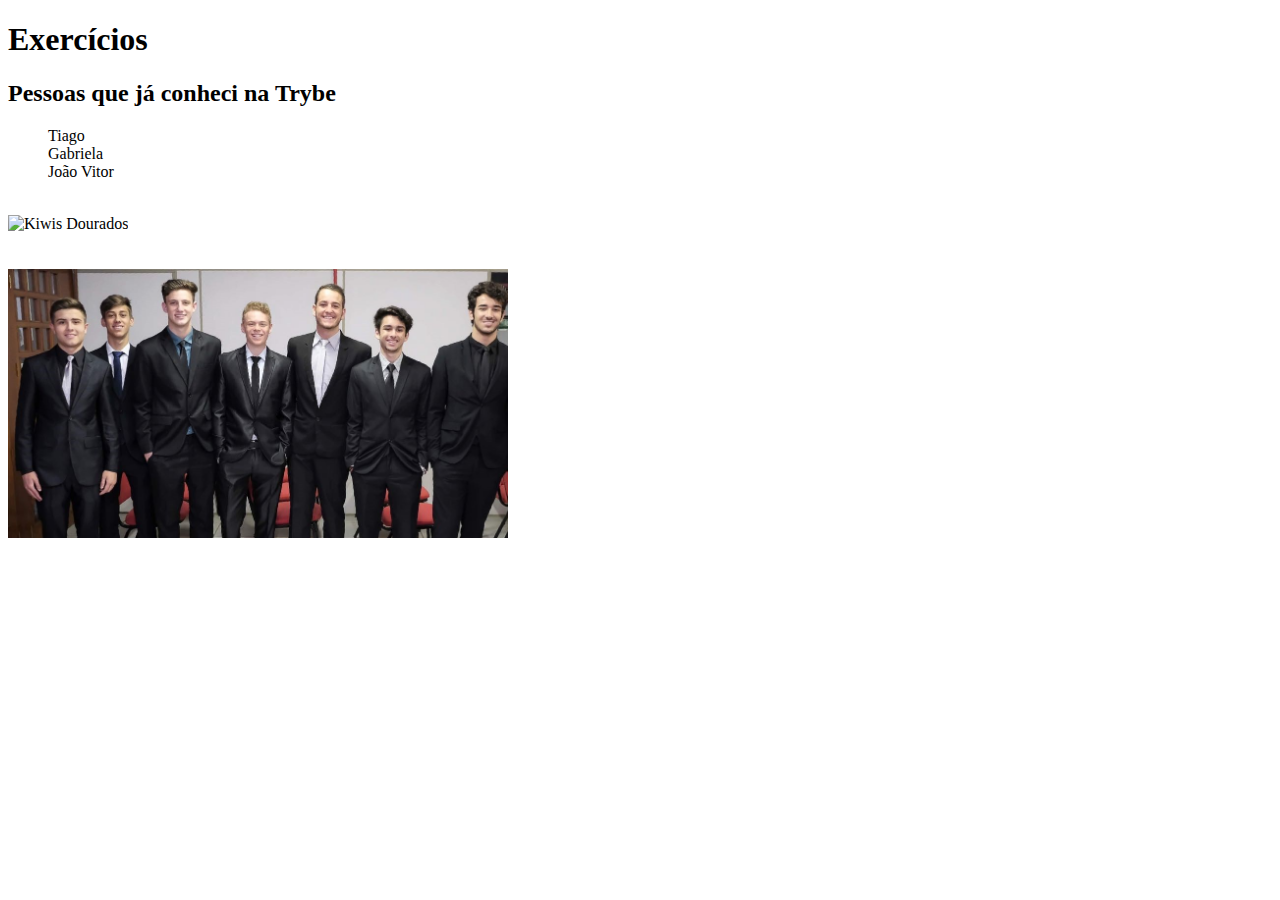
==== exercises/bloco_3/dia_1/parteII.html @ 51b96da9 "Exercicio da Parte II" ====
<!DOCTYPE html>
<html lang="pt-br">
<head>
    <meta charset="UTF-8">
    <meta http-equiv="X-UA-Compatible" content="IE=edge">
    <meta name="viewport" content="width=device-width, initial-scale=1.0">
    <title>HTML</title>
</head>
<body>
    <h1>Exercícios</h1>
    <h2>Pessoas que já conheci na Trybe</h2>
    <ul>
      <l>Tiago</l> <br>
      <l>Gabriela</l> <br>
      <l>João Vitor</l>
    </ul> <br>
    <img src="https://specialtyproduce.com/sppics/1847.png" alt="Kiwis Dourados" width="300px"> <br> <br> <br>
<img src="./download.png" alt="Amigos de terno" width="500">
</body>
</html>
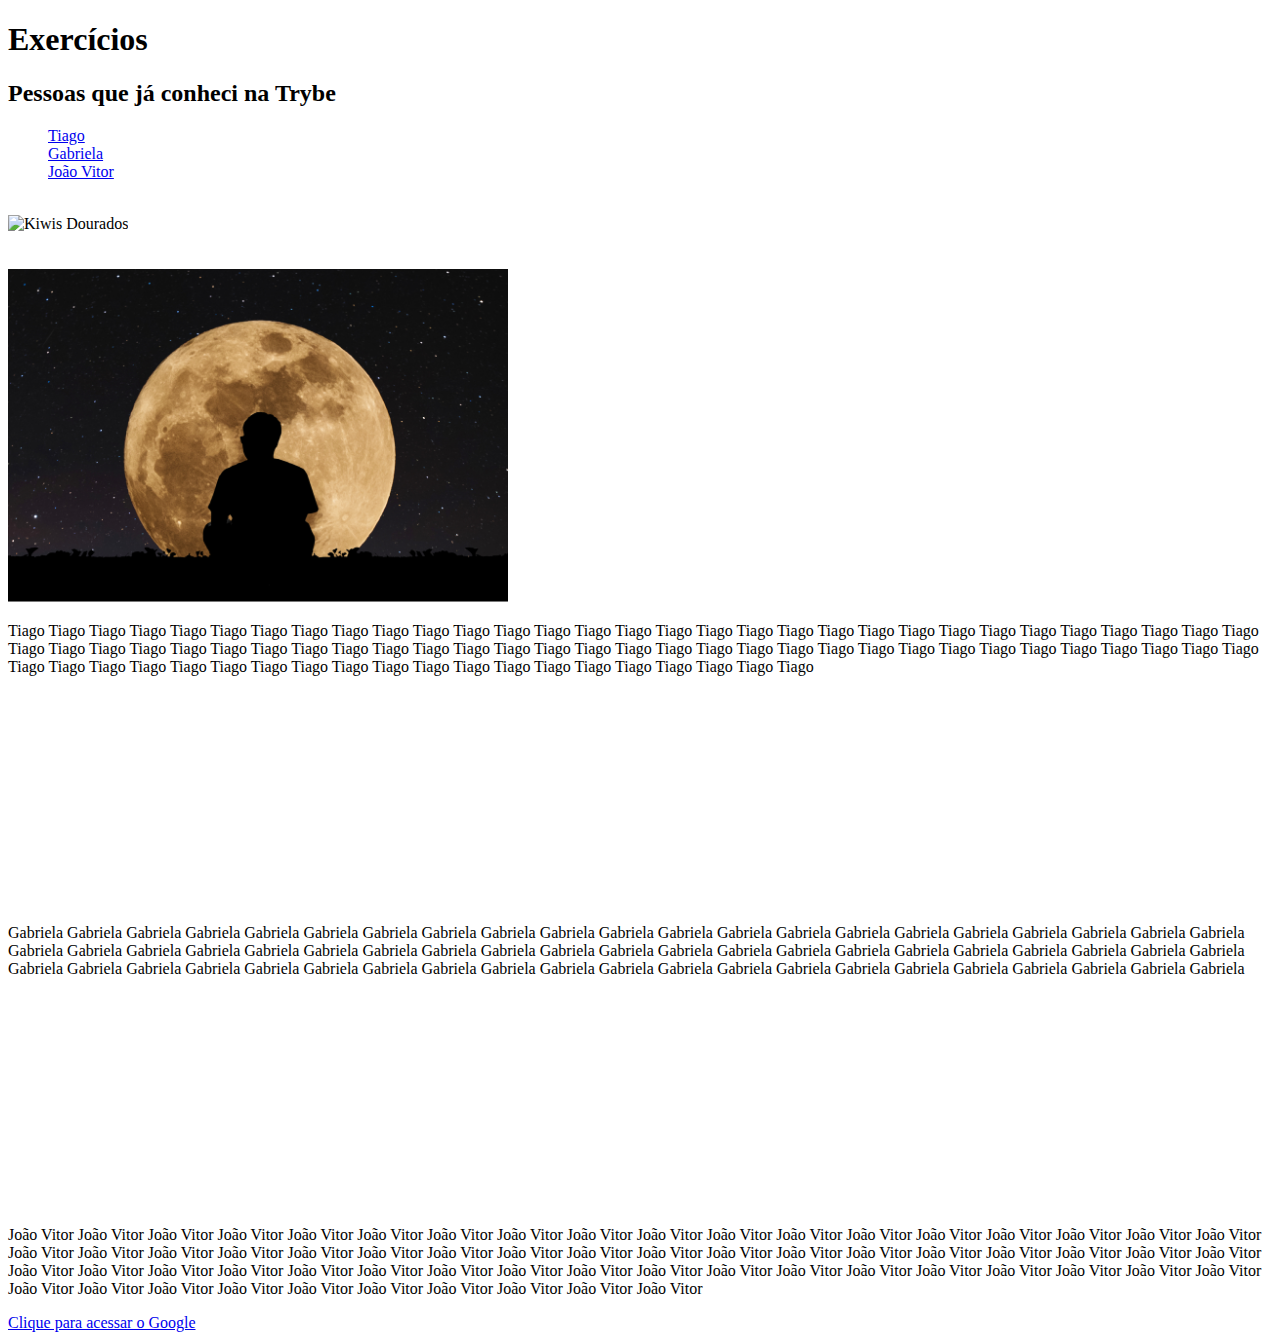
==== commit b048d8d1: "Adicionados links internos e externos" ====
--- a/exercises/bloco_3/dia_1/parteII.html
+++ b/exercises/bloco_3/dia_1/parteII.html
@@ -10,11 +10,41 @@
     <h1>Exercícios</h1>
     <h2>Pessoas que já conheci na Trybe</h2>
     <ul>
-      <l>Tiago</l> <br>
-      <l>Gabriela</l> <br>
-      <l>João Vitor</l>
+      <l><a href="#tiago">Tiago</a></l> <br>
+      <l><a href="#gabriela">Gabriela</a></l> <br>
+      <l><a href="#joao">João Vitor</a></l>
     </ul> <br>
     <img src="https://specialtyproduce.com/sppics/1847.png" alt="Kiwis Dourados" width="300px"> <br> <br> <br>
 <img src="./download.png" alt="Amigos de terno" width="500">
+
+<p id="tiago">Tiago Tiago Tiago Tiago Tiago Tiago Tiago Tiago Tiago Tiago Tiago Tiago Tiago Tiago Tiago Tiago Tiago Tiago Tiago Tiago Tiago Tiago Tiago Tiago Tiago Tiago Tiago Tiago Tiago Tiago Tiago Tiago Tiago Tiago Tiago Tiago Tiago Tiago Tiago Tiago Tiago Tiago Tiago Tiago Tiago Tiago Tiago Tiago Tiago Tiago Tiago Tiago Tiago Tiago Tiago Tiago Tiago Tiago Tiago Tiago Tiago Tiago Tiago Tiago Tiago Tiago Tiago Tiago Tiago Tiago Tiago Tiago Tiago Tiago Tiago Tiago Tiago Tiago Tiago Tiago Tiago Tiago </p>
+<br>
+<br>
+<br>
+<br>
+<br>
+<br>
+<br>
+<br>
+<br>
+<br>
+<br>
+<br>
+<p id="gabriela">Gabriela Gabriela Gabriela Gabriela Gabriela Gabriela Gabriela Gabriela Gabriela Gabriela Gabriela Gabriela Gabriela Gabriela Gabriela Gabriela Gabriela Gabriela Gabriela Gabriela Gabriela Gabriela Gabriela Gabriela Gabriela Gabriela Gabriela Gabriela Gabriela Gabriela Gabriela Gabriela Gabriela Gabriela Gabriela Gabriela Gabriela Gabriela Gabriela Gabriela Gabriela Gabriela Gabriela Gabriela Gabriela Gabriela Gabriela Gabriela Gabriela Gabriela Gabriela Gabriela Gabriela Gabriela Gabriela Gabriela Gabriela Gabriela Gabriela Gabriela Gabriela Gabriela Gabriela </p>
+<br>
+<br>
+<br>
+<br>
+<br>
+<br>
+<br>
+<br>
+<br>
+<br>
+<br>
+<br>
+<p id="joao">João Vitor João Vitor João Vitor João Vitor João Vitor João Vitor João Vitor João Vitor João Vitor João Vitor João Vitor João Vitor João Vitor João Vitor João Vitor João Vitor João Vitor João Vitor João Vitor João Vitor João Vitor João Vitor João Vitor João Vitor João Vitor João Vitor João Vitor João Vitor João Vitor João Vitor João Vitor João Vitor João Vitor João Vitor João Vitor João Vitor João Vitor João Vitor João Vitor João Vitor João Vitor João Vitor João Vitor João Vitor João Vitor João Vitor João Vitor João Vitor João Vitor João Vitor João Vitor João Vitor João Vitor João Vitor João Vitor João Vitor João Vitor João Vitor João Vitor João Vitor João Vitor João Vitor João Vitor João Vitor </p>
+
+<a href="https://www.google.com.br/" target="_blank">Clique para acessar o Google</a>
 </body>
 </html>